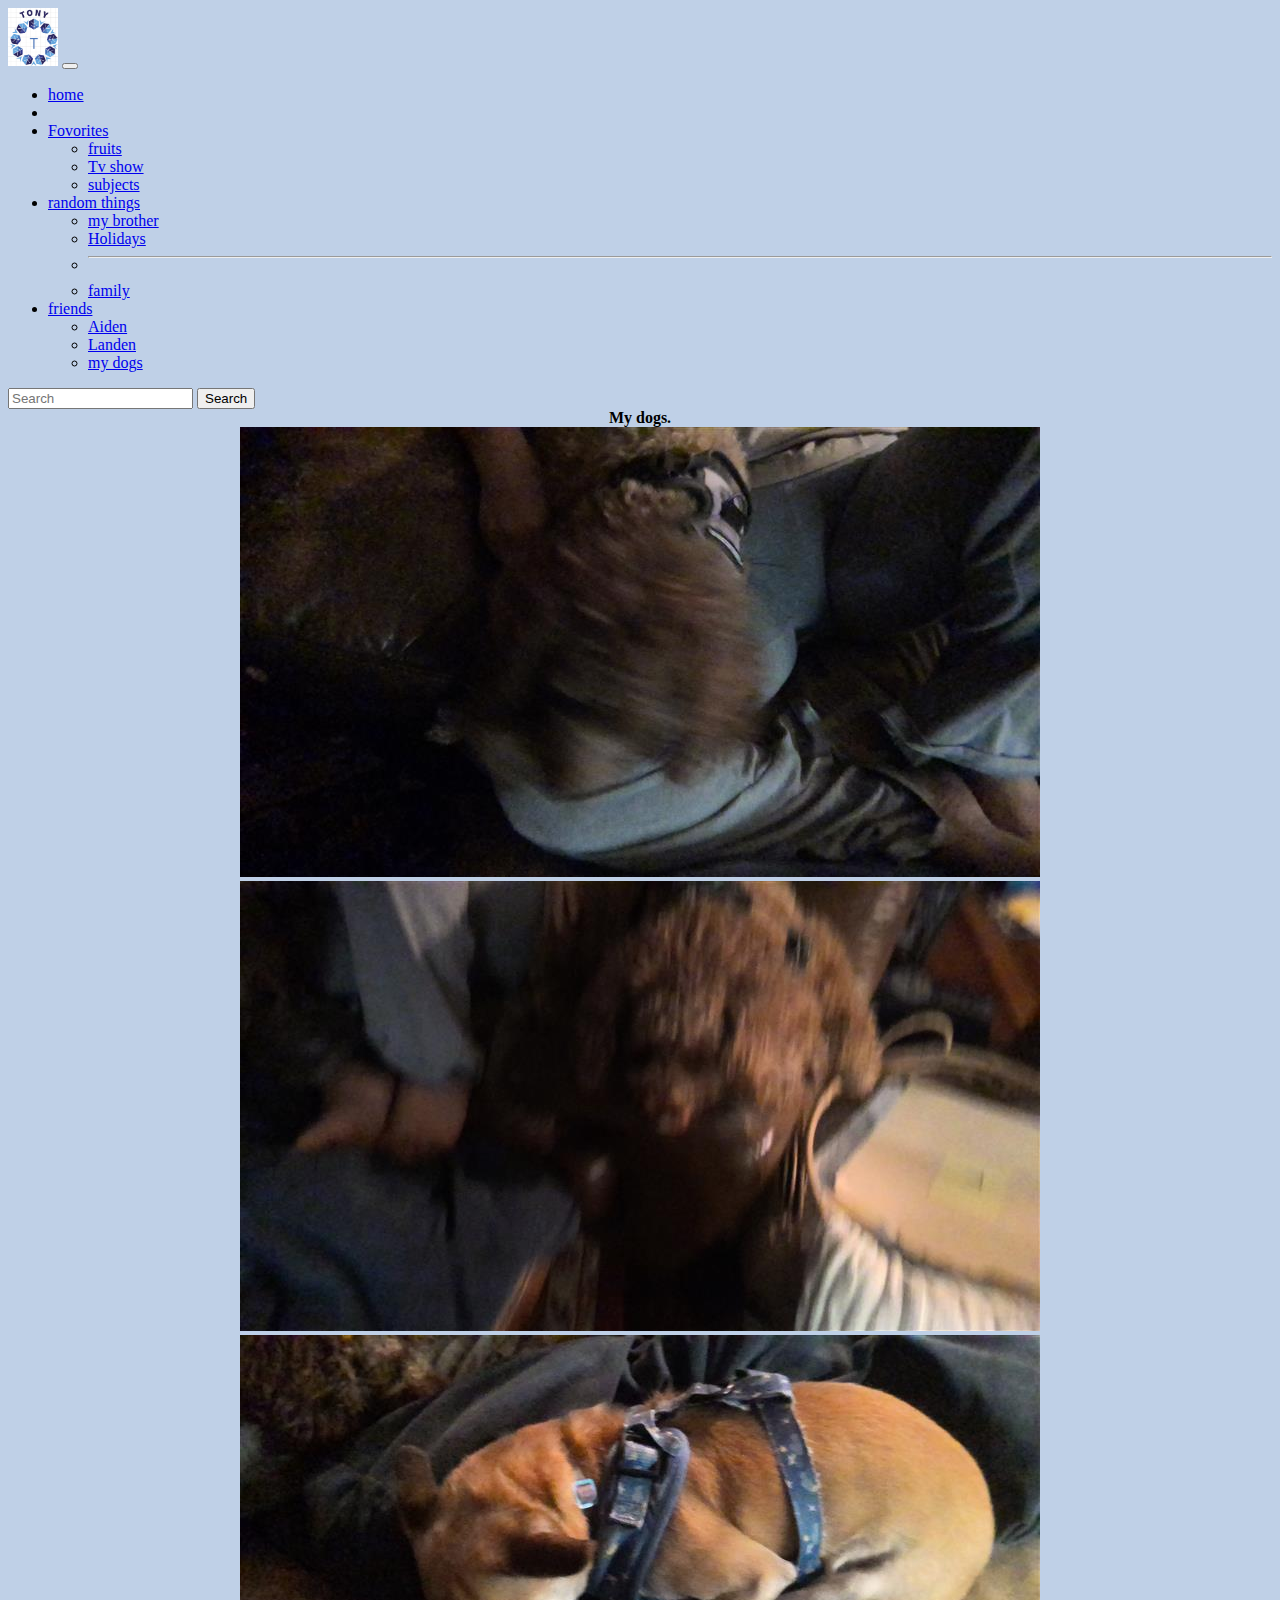
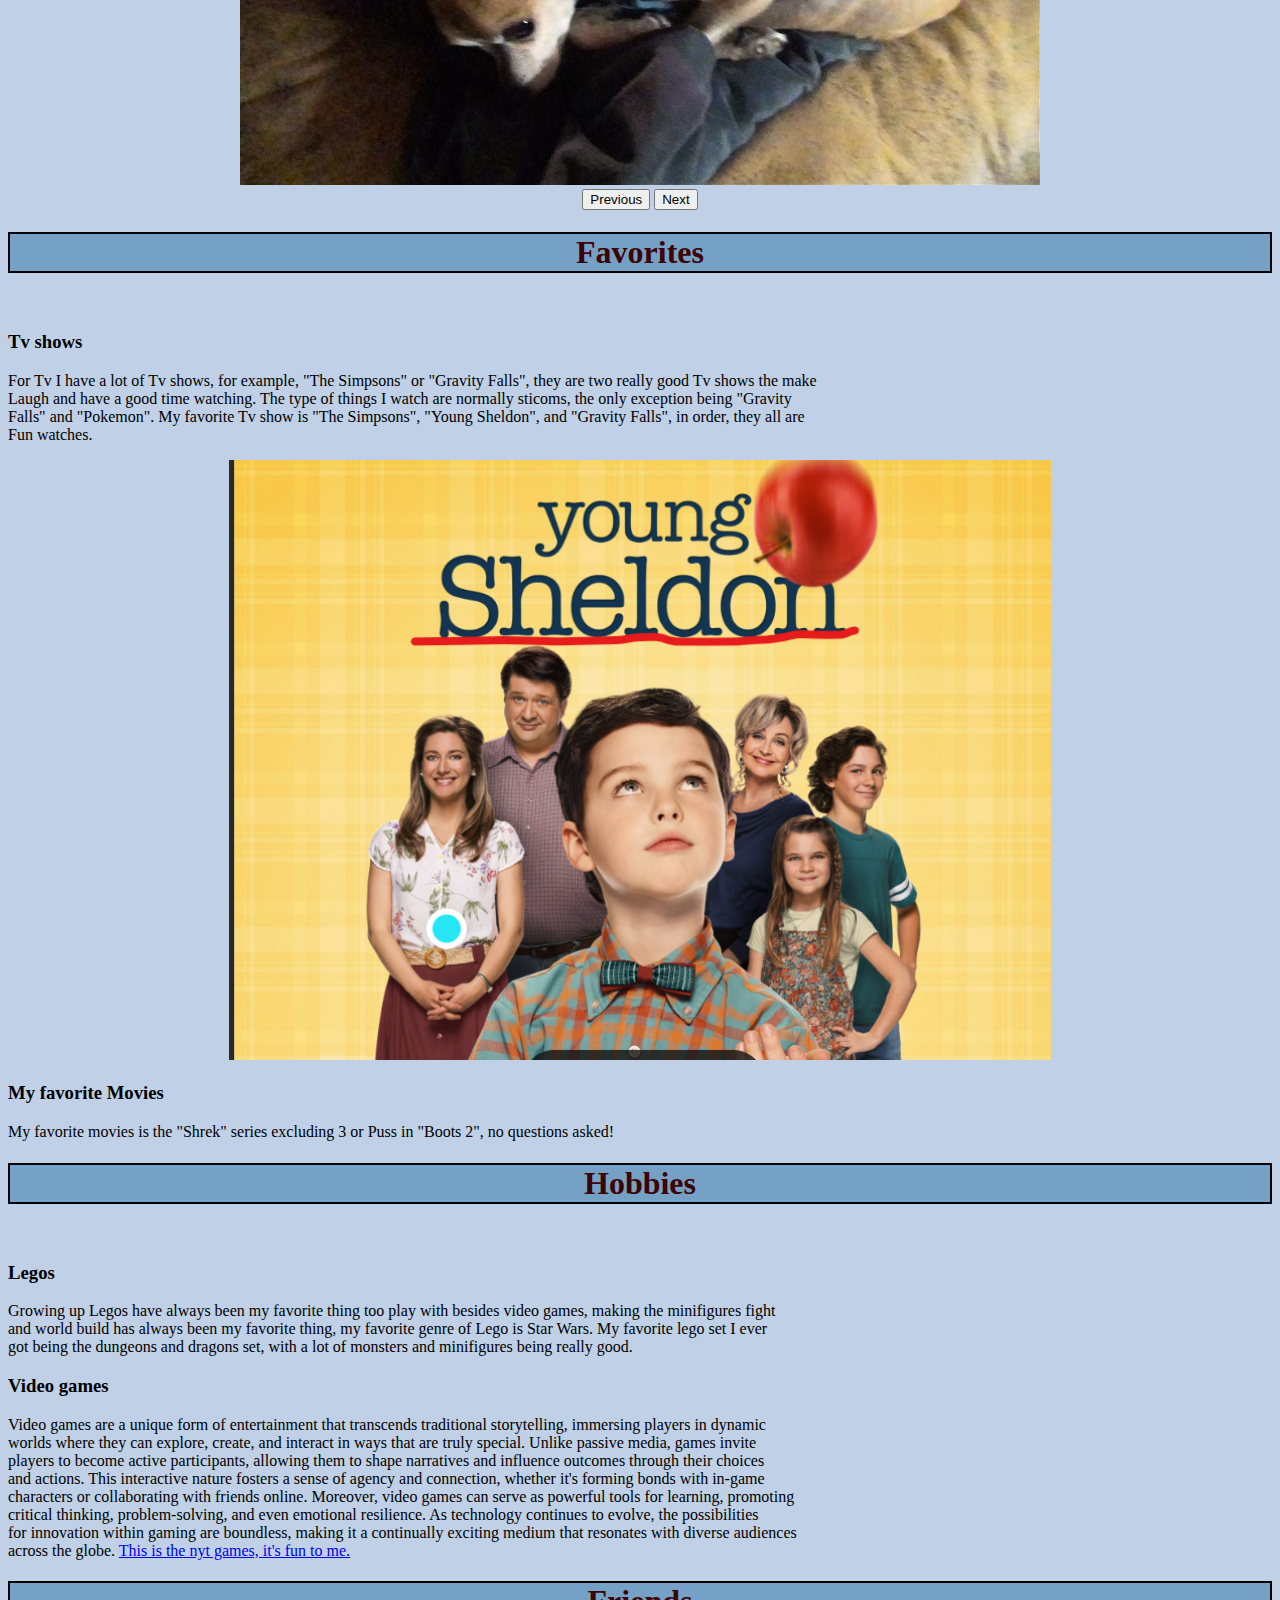
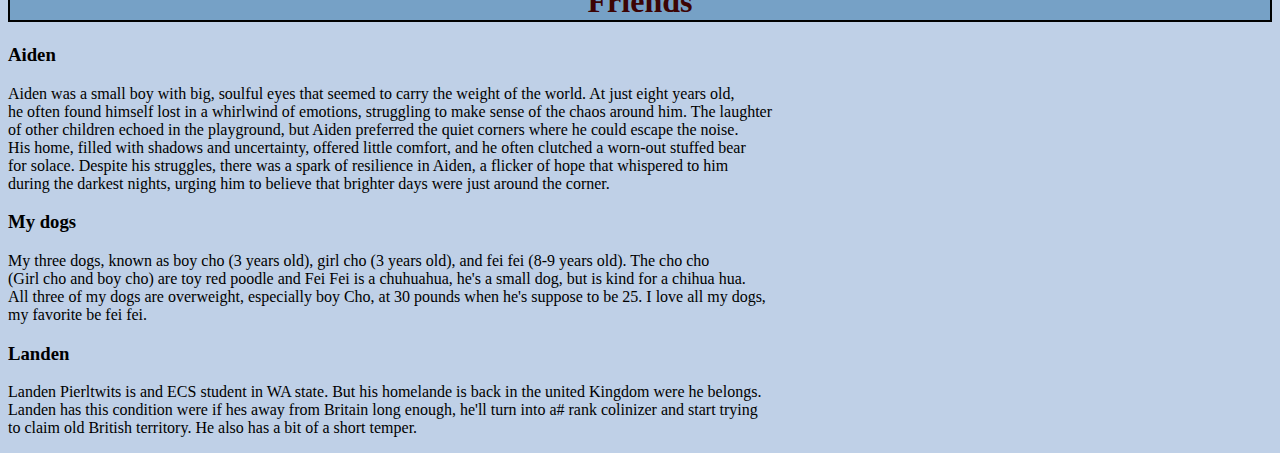
==== index.html @ 5386925b "pushing webdesign thing" ====
<!DOCTYPE html>

<html>
    <head>
        <meta charset="utf-8">
        <meta http-equiv="X-UA-Compatible" content="IE=edge">
        <title>Tonys life website</title>
        <meta name="description" content="">
        <meta name="viewport" content="width=device-width, initial-scale=1">
        <link href="https://cdn.jsdelivr.net/npm/bootstrap@5.0.2/dist/css/bootstrap.min.css" rel="stylesheet" integrity="sha384-EVSTQN3/azprG1Anm3QDgpJLIm9Nao0Yz1ztcQTwFspd3yD65VohhpuuCOmLASjC" crossorigin="anonymous">
        <link rel="stylesheet" href="style.css">
    </head>
    <body>
        <nav class="navbar navbar-expand-lg navbar-light bg-light">
            <div class="container-fluid">
              <a class="navbar-brand" href="#"><img src="Screenshot 2024-09-25 122146.png" width="50"></a>
              <button class="navbar-toggler" type="button" data-bs-toggle="collapse" data-bs-target="#navbarSupportedContent" aria-controls="navbarSupportedContent" aria-expanded="false" aria-label="Toggle navigation">
                <span class="navbar-toggler-icon"></span>
              </button>

              
              <div class="collapse navbar-collapse" id="navbarSupportedContent">
                <ul class="navbar-nav me-auto mb-2 mb-lg-0">
                  <li class="nav-item">
                    <a class="nav-link active" aria-current="page" href="#">home</a>
                  </li>
                  <li class="nav-item">
                    <a class="nav-link" href="#"></a>
                  </li>
                  <li class="nav-item dropdown">
                    <a class="nav-link dropdown-toggle" href="#" id="navbarDropdown" role="button" data-bs-toggle="dropdown" aria-expanded="false">
                      Fovorites
                    </a>
                    <ul class="dropdown-menu" aria-labelledby="navbarDropdown">
                      <li><a class="dropdown-item" href="items.html">fruits</a></li>
                      <li><a class="dropdown-item" href="#">Tv show</a></li>
                      <li><a class="dropdown-item" href="#">subjects</a></li>
                    </ul>
                  </li>
                  <li class="nav-item dropdown">
                    <a class="nav-link dropdown-toggle" href="#" id="navbarDropdown" role="button" data-bs-toggle="dropdown" aria-expanded="false">
                      random things
                    </a>
                    <ul class="dropdown-menu" aria-labelledby="navbarDropdown">
                      <li><a class="dropdown-item" href="Brother.html">my brother</a></li>
                      <li><a class="dropdown-item" href="Holidays.html">Holidays</a></li>
                      <li><hr class="dropdown-divider"></li>
                      <li><a class="dropdown-item" href="famous people.html">family</a></li>
                    </ul>
                  </li>
                  <li class="nav-item dropdown">
                    <a class="nav-link dropdown-toggle" href="#" id="" role="button" data-bs-toggle="dropdown" aria-expanded="false">
                      friends
                    </a>
                    <ul class="dropdown-menu" aria-labelledby="navbarDropdown">
                      <li><a class="dropdown-item" href="Aiden">Aiden</a></li>
                      <li><a class="dropdown-item" href="Landen">Landen</a></li>
                      <li><a class="dropdown-item" href="Mydogs">my dogs</a></li>
                    </ul>
                  </li>
                </ul>
                <form class="d-flex">
                  <input class="form-control me-2" type="search" placeholder="Search" aria-label="Search">
                  <button class="btn btn-outline-success" type="submit">Search</button>
                </form>
              </div>
            </div>
          </nav>
          <center><b>My dogs.</b></center>
          <center><div id="carouselExampleInterval" class="carousel slide" data-bs-ride="carousel">
            <div class="carousel-inner">
              <div class="carousel-item active" data-bs-interval="10000">
                <img src="4ceb30af-6306-46fe-a995-57e3952ca57f.jpg" class="d-block w-75" alt="...">
              </div>
              <div class="carousel-item" data-bs-interval="2000">
                <img src="167463cb-0183-4155-8411-2a5de3754b40.jpg" class="d-block w-75" alt="...">
              </div>
              <div class="carousel-item">
                <img src="a76ebdfa-6f0b-473a-acbf-3eb985f123a8.jpg" class="d-block w-75" alt="...">
              </div>
            </div>
            <button class="carousel-control-prev" type="button" data-bs-target="#carouselExampleInterval" data-bs-slide="prev">
              <span class="carousel-control-prev-icon" aria-hidden="true"></span>
              <span class="visually-hidden">Previous</span>
            </button>
            <button class="carousel-control-next" type="button" data-bs-target="#carouselExampleInterval" data-bs-slide="next">
              <span class="carousel-control-next-icon" aria-hidden="true"></span>
              <span class="visually-hidden">Next</span>
            </button>
          </div></center>
        <script src="https://cdn.jsdelivr.net/npm/bootstrap@5.0.2/dist/js/bootstrap.bundle.min.js" integrity="sha384-MrcW6ZMFYlzcLA8Nl+NtUVF0sA7MsXsP1UyJoMp4YLEuNSfAP+JcXn/tWtIaxVXM" crossorigin="anonymous"></script>
        <script src="" async defer></script>
        <center><h1 id="Favorites">Favorites</h1><br></center>
        <h3 id="Tv shows">Tv shows</h3>
        <p> For Tv I have a lot of Tv shows, for example, "The Simpsons" or "Gravity Falls", they are two really good Tv shows the make <br>
        Laugh and have a good time watching. The type of things I watch are normally sticoms, the only exception being "Gravity <br>
        Falls" and "Pokemon". My favorite Tv show is "The Simpsons", "Young Sheldon", and "Gravity Falls", in order, they all are <br>
        Fun watches.</p>
        <center><img src="Screenshot 2024-10-01 120602.png" alt="good show" style="width:500;height:600px;"></center>
        <h3 id="Movies">My favorite Movies</h3>
        <p>My favorite movies is the "Shrek" series excluding 3 or Puss in "Boots 2", no questions asked!</p>
        <center><h1 id="Hobbies">Hobbies</h1><br></center>
        <h3 id="Legos">Legos</h3>
        <p>
           Growing up Legos have always been my favorite thing too play with besides video games, making the minifigures fight <br>
         and world build has always been my favorite thing, my favorite genre of Lego is Star Wars. My favorite lego set I ever <br>
         got being the dungeons and dragons set, with a lot of monsters and minifigures being really good.
        </p>
        <h3 id="video games"> Video games </h3>
        <p>
          Video games are a unique form of entertainment that transcends traditional storytelling, immersing players in dynamic <br>
          worlds where they can explore, create, and interact in ways that are truly special. Unlike passive media, games invite <br>
          players to become active participants, allowing them to shape narratives and influence outcomes through their choices <br>
          and actions. This interactive nature fosters a sense of agency and connection, whether it's forming bonds with in-game <br>
          characters or collaborating with friends online. Moreover, video games can serve as powerful tools for learning, promoting <br>
          critical thinking, problem-solving, and even emotional resilience. As technology continues to evolve, the possibilities <br>
          for innovation within gaming are boundless, making it a continually exciting medium that resonates with diverse audiences <br>
          across the globe.
          <a href="https://www.nytimes.com/games/strands">This is the nyt games, it's fun to me.</a>
        </p>
        <center><h1 id="friends">Friends</h1></center>
        <h3 id="Aiden">Aiden</h3>
        <p>
          Aiden was a small boy with big, soulful eyes that seemed to carry the weight of the world. At just eight years old,<br>
          he often found himself lost in a whirlwind of emotions, struggling to make sense of the chaos around him. The laughter<br>
          of other children echoed in the playground, but Aiden preferred the quiet corners where he could escape the noise. <br>
          His home, filled with shadows and uncertainty, offered little comfort, and he often clutched a worn-out stuffed bear<br>
          for solace. Despite his struggles, there was a spark of resilience in Aiden, a flicker of hope that whispered to him <br>
          during the darkest nights, urging him to believe that brighter days were just around the corner.</p>
        <h3 id="Mydogs">My dogs</h3>
        <p>My three dogs, known as boy cho (3 years old), girl cho (3 years old), and fei fei (8-9 years old). The cho cho <br>
          (Girl cho and boy cho) are toy red poodle and Fei Fei is a chuhuahua, he's a small dog, but is kind for a chihua hua. <br>
          All three of my dogs are overweight, especially boy Cho, at 30 pounds when he's suppose to be 25. I love all my dogs, <br>
          my favorite be fei fei.</p>
          <h3 id="Landen">Landen</h3>
        <p>Landen Pierltwits is and ECS student in WA state. But his homelande is back in the united Kingdom were he belongs.<br>
        Landen has this condition were if hes away from Britain long enough, he'll turn into a# rank colinizer and start trying <br>
        to claim old British territory. He also has a bit of a short temper. </p>
      </body>
</html
---- style.css ----
body {
    background-color: rgb(191, 208, 231);
}
 #Hobbies, #friends, #Favorites {
    background-color: rgb(118, 161, 198);
    color: rgb(60, 4, 4);
    border: 2px solid black;
}
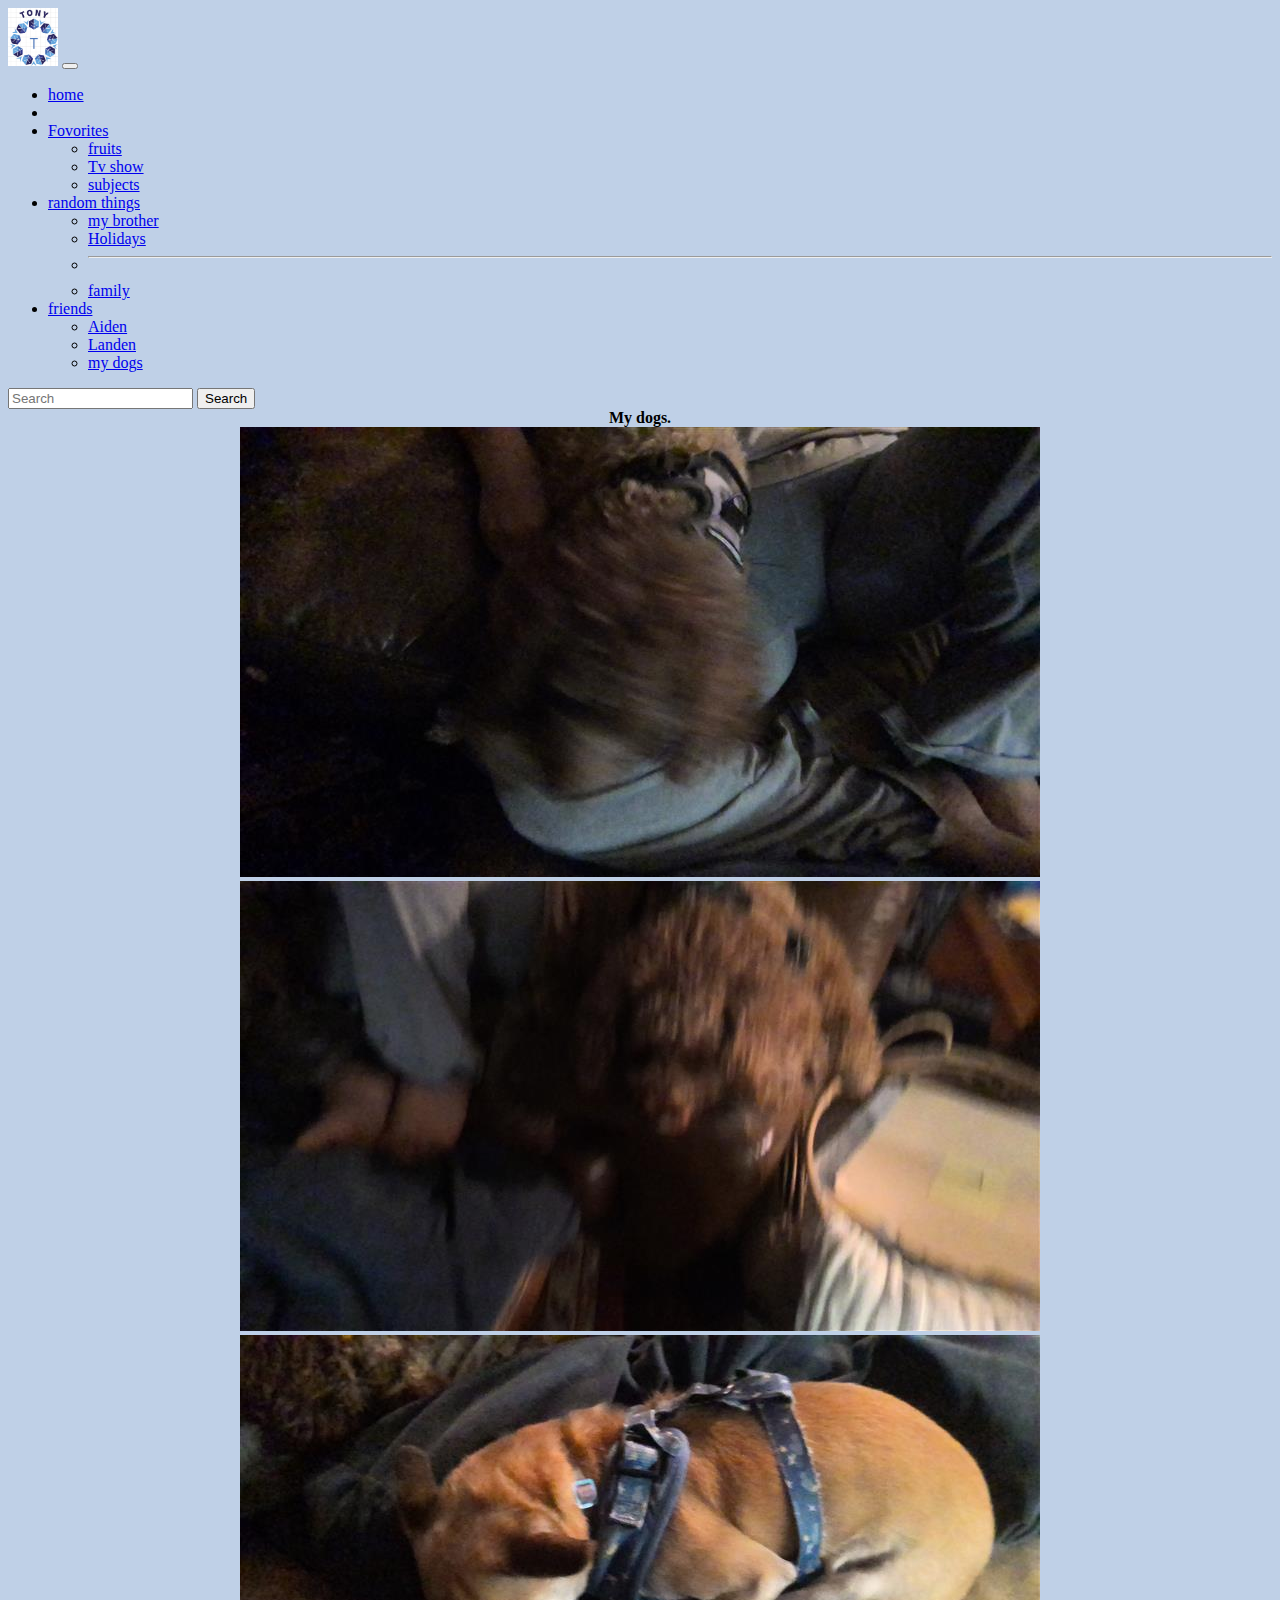
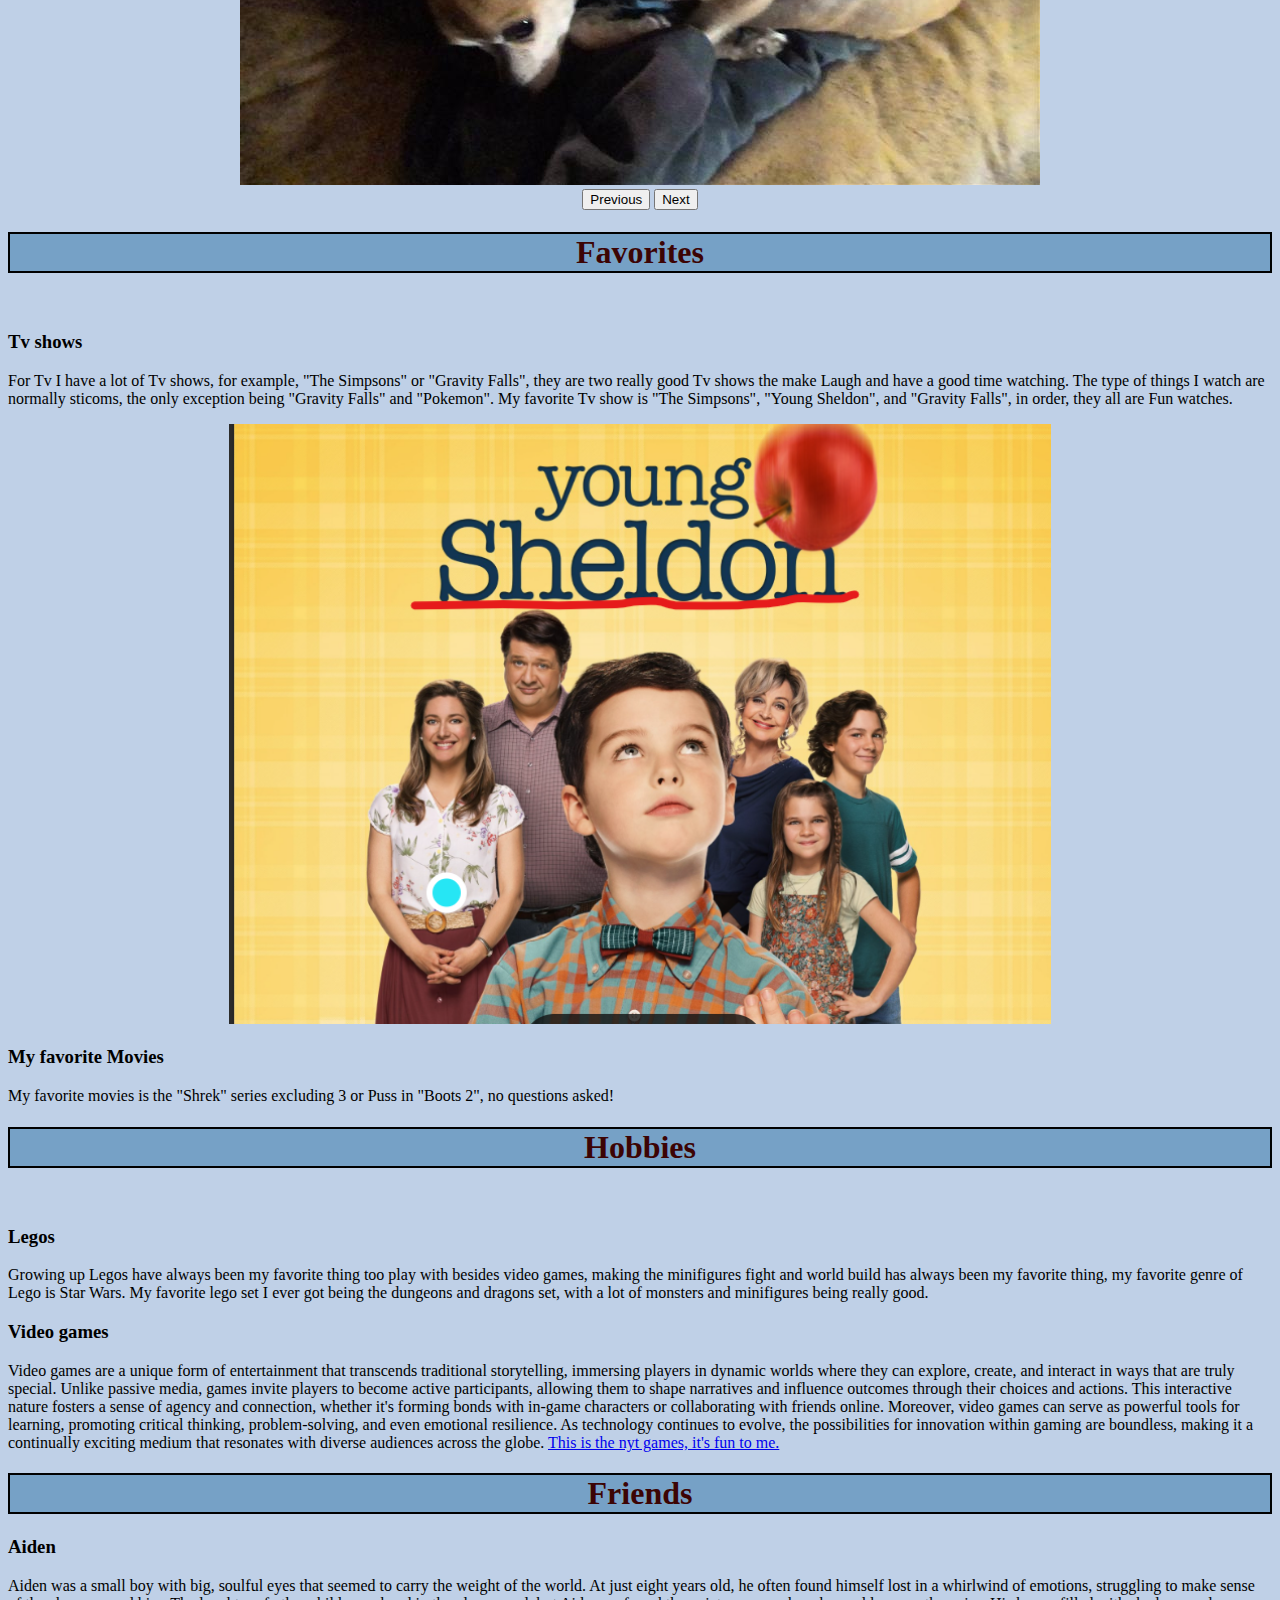
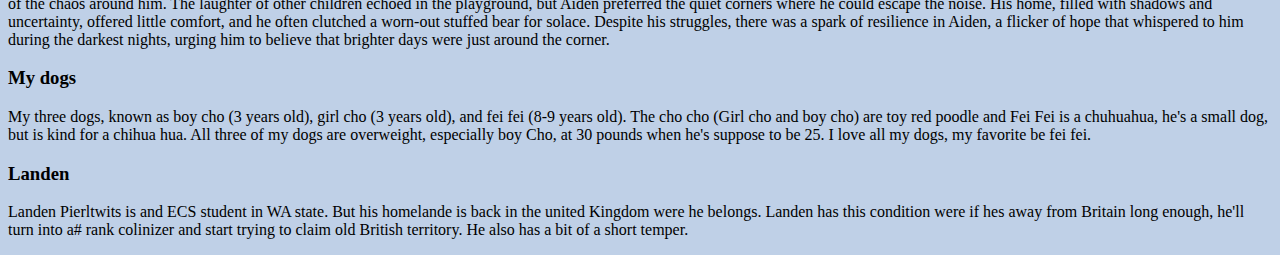
==== commit 11d25a2e: "final" ====
--- a/index.html
+++ b/index.html
@@ -92,9 +92,9 @@
         <script src="" async defer></script>
         <center><h1 id="Favorites">Favorites</h1><br></center>
         <h3 id="Tv shows">Tv shows</h3>
-        <p> For Tv I have a lot of Tv shows, for example, "The Simpsons" or "Gravity Falls", they are two really good Tv shows the make <br>
-        Laugh and have a good time watching. The type of things I watch are normally sticoms, the only exception being "Gravity <br>
-        Falls" and "Pokemon". My favorite Tv show is "The Simpsons", "Young Sheldon", and "Gravity Falls", in order, they all are <br>
+        <p> For Tv I have a lot of Tv shows, for example, "The Simpsons" or "Gravity Falls", they are two really good Tv shows the make 
+        Laugh and have a good time watching. The type of things I watch are normally sticoms, the only exception being "Gravity 
+        Falls" and "Pokemon". My favorite Tv show is "The Simpsons", "Young Sheldon", and "Gravity Falls", in order, they all are 
         Fun watches.</p>
         <center><img src="Screenshot 2024-10-01 120602.png" alt="good show" style="width:500;height:600px;"></center>
         <h3 id="Movies">My favorite Movies</h3>
@@ -102,39 +102,39 @@
         <center><h1 id="Hobbies">Hobbies</h1><br></center>
         <h3 id="Legos">Legos</h3>
         <p>
-           Growing up Legos have always been my favorite thing too play with besides video games, making the minifigures fight <br>
-         and world build has always been my favorite thing, my favorite genre of Lego is Star Wars. My favorite lego set I ever <br>
+           Growing up Legos have always been my favorite thing too play with besides video games, making the minifigures fight 
+         and world build has always been my favorite thing, my favorite genre of Lego is Star Wars. My favorite lego set I ever 
          got being the dungeons and dragons set, with a lot of monsters and minifigures being really good.
         </p>
         <h3 id="video games"> Video games </h3>
         <p>
-          Video games are a unique form of entertainment that transcends traditional storytelling, immersing players in dynamic <br>
-          worlds where they can explore, create, and interact in ways that are truly special. Unlike passive media, games invite <br>
-          players to become active participants, allowing them to shape narratives and influence outcomes through their choices <br>
-          and actions. This interactive nature fosters a sense of agency and connection, whether it's forming bonds with in-game <br>
-          characters or collaborating with friends online. Moreover, video games can serve as powerful tools for learning, promoting <br>
-          critical thinking, problem-solving, and even emotional resilience. As technology continues to evolve, the possibilities <br>
-          for innovation within gaming are boundless, making it a continually exciting medium that resonates with diverse audiences <br>
+          Video games are a unique form of entertainment that transcends traditional storytelling, immersing players in dynamic 
+          worlds where they can explore, create, and interact in ways that are truly special. Unlike passive media, games invite 
+          players to become active participants, allowing them to shape narratives and influence outcomes through their choices 
+          and actions. This interactive nature fosters a sense of agency and connection, whether it's forming bonds with in-game 
+          characters or collaborating with friends online. Moreover, video games can serve as powerful tools for learning, promoting 
+          critical thinking, problem-solving, and even emotional resilience. As technology continues to evolve, the possibilities 
+          for innovation within gaming are boundless, making it a continually exciting medium that resonates with diverse audiences 
           across the globe.
           <a href="https://www.nytimes.com/games/strands">This is the nyt games, it's fun to me.</a>
         </p>
         <center><h1 id="friends">Friends</h1></center>
         <h3 id="Aiden">Aiden</h3>
         <p>
-          Aiden was a small boy with big, soulful eyes that seemed to carry the weight of the world. At just eight years old,<br>
-          he often found himself lost in a whirlwind of emotions, struggling to make sense of the chaos around him. The laughter<br>
-          of other children echoed in the playground, but Aiden preferred the quiet corners where he could escape the noise. <br>
-          His home, filled with shadows and uncertainty, offered little comfort, and he often clutched a worn-out stuffed bear<br>
-          for solace. Despite his struggles, there was a spark of resilience in Aiden, a flicker of hope that whispered to him <br>
+          Aiden was a small boy with big, soulful eyes that seemed to carry the weight of the world. At just eight years old,
+          he often found himself lost in a whirlwind of emotions, struggling to make sense of the chaos around him. The laughter
+          of other children echoed in the playground, but Aiden preferred the quiet corners where he could escape the noise. 
+          His home, filled with shadows and uncertainty, offered little comfort, and he often clutched a worn-out stuffed bear
+          for solace. Despite his struggles, there was a spark of resilience in Aiden, a flicker of hope that whispered to him 
           during the darkest nights, urging him to believe that brighter days were just around the corner.</p>
         <h3 id="Mydogs">My dogs</h3>
-        <p>My three dogs, known as boy cho (3 years old), girl cho (3 years old), and fei fei (8-9 years old). The cho cho <br>
-          (Girl cho and boy cho) are toy red poodle and Fei Fei is a chuhuahua, he's a small dog, but is kind for a chihua hua. <br>
-          All three of my dogs are overweight, especially boy Cho, at 30 pounds when he's suppose to be 25. I love all my dogs, <br>
+        <p>My three dogs, known as boy cho (3 years old), girl cho (3 years old), and fei fei (8-9 years old). The cho cho 
+          (Girl cho and boy cho) are toy red poodle and Fei Fei is a chuhuahua, he's a small dog, but is kind for a chihua hua. 
+          All three of my dogs are overweight, especially boy Cho, at 30 pounds when he's suppose to be 25. I love all my dogs, 
           my favorite be fei fei.</p>
           <h3 id="Landen">Landen</h3>
-        <p>Landen Pierltwits is and ECS student in WA state. But his homelande is back in the united Kingdom were he belongs.<br>
-        Landen has this condition were if hes away from Britain long enough, he'll turn into a# rank colinizer and start trying <br>
+        <p>Landen Pierltwits is and ECS student in WA state. But his homelande is back in the united Kingdom were he belongs.
+        Landen has this condition were if hes away from Britain long enough, he'll turn into a# rank colinizer and start trying 
         to claim old British territory. He also has a bit of a short temper. </p>
       </body>
 </html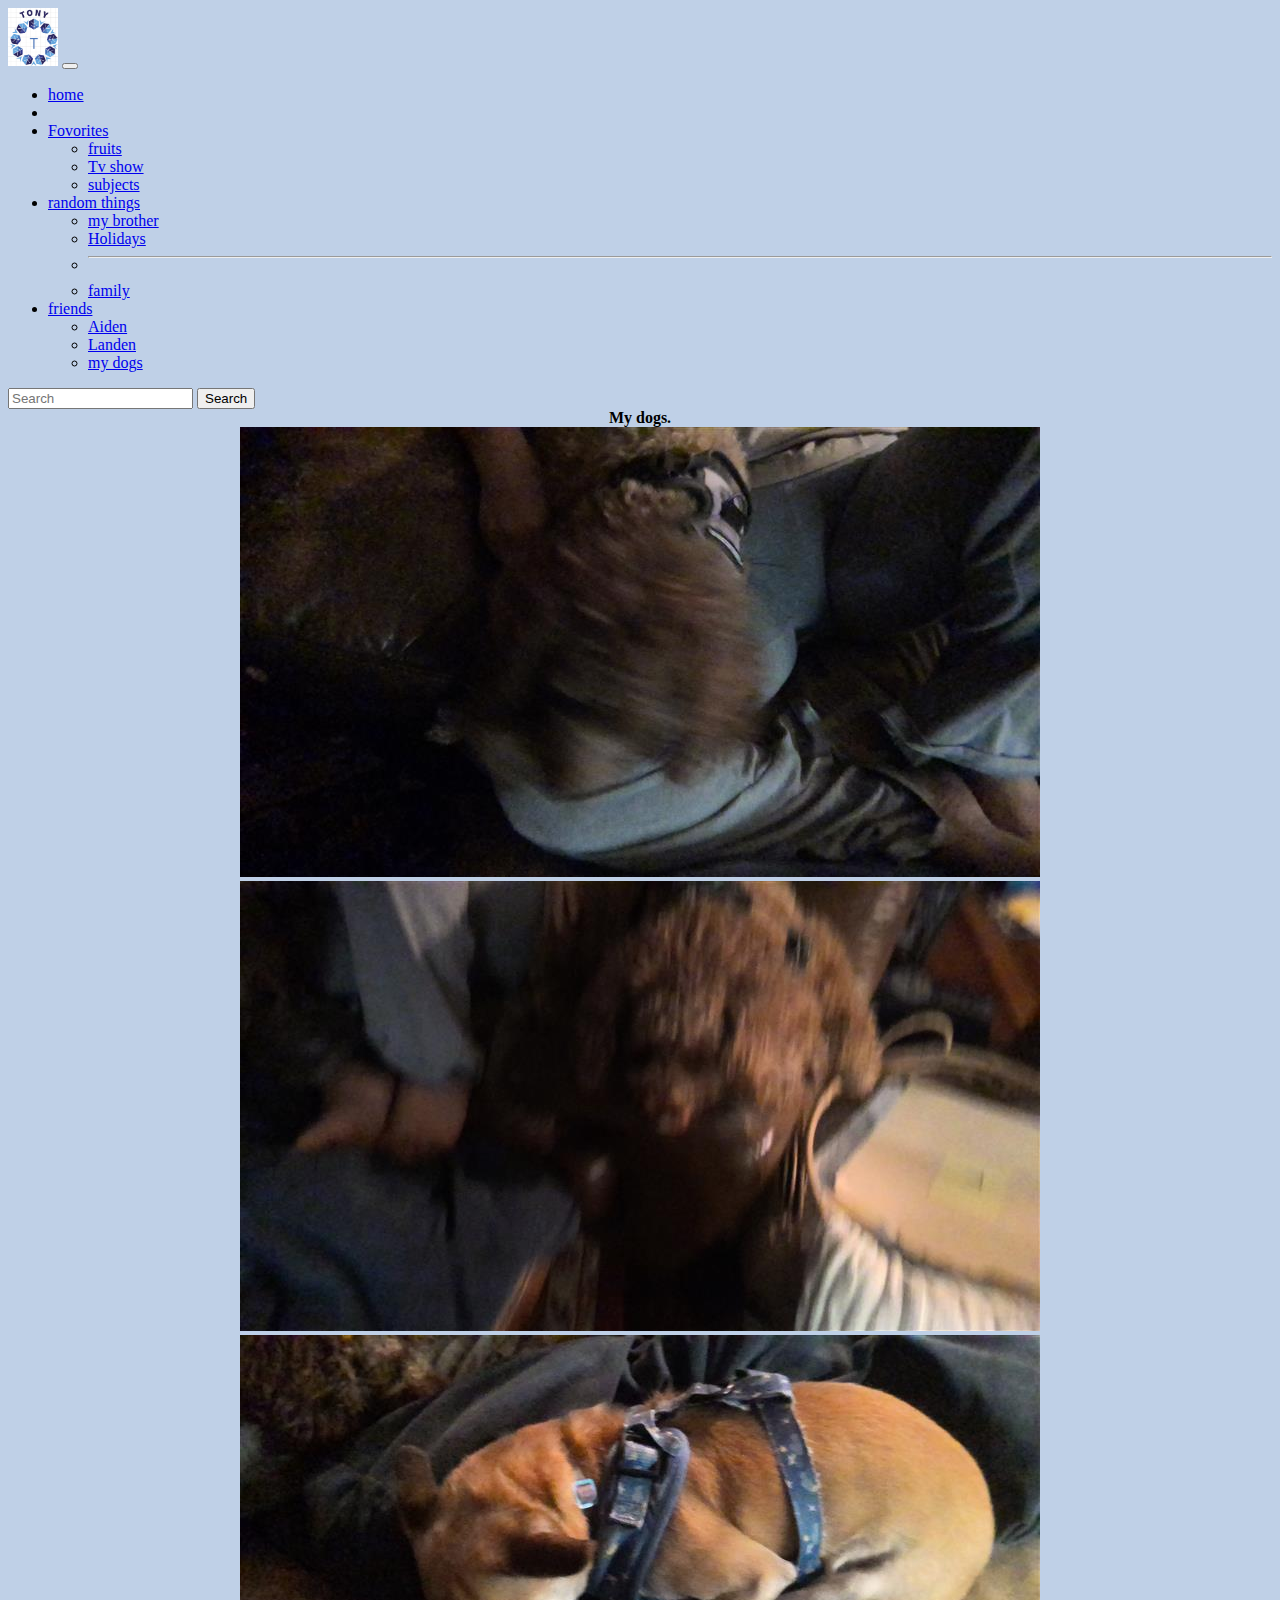
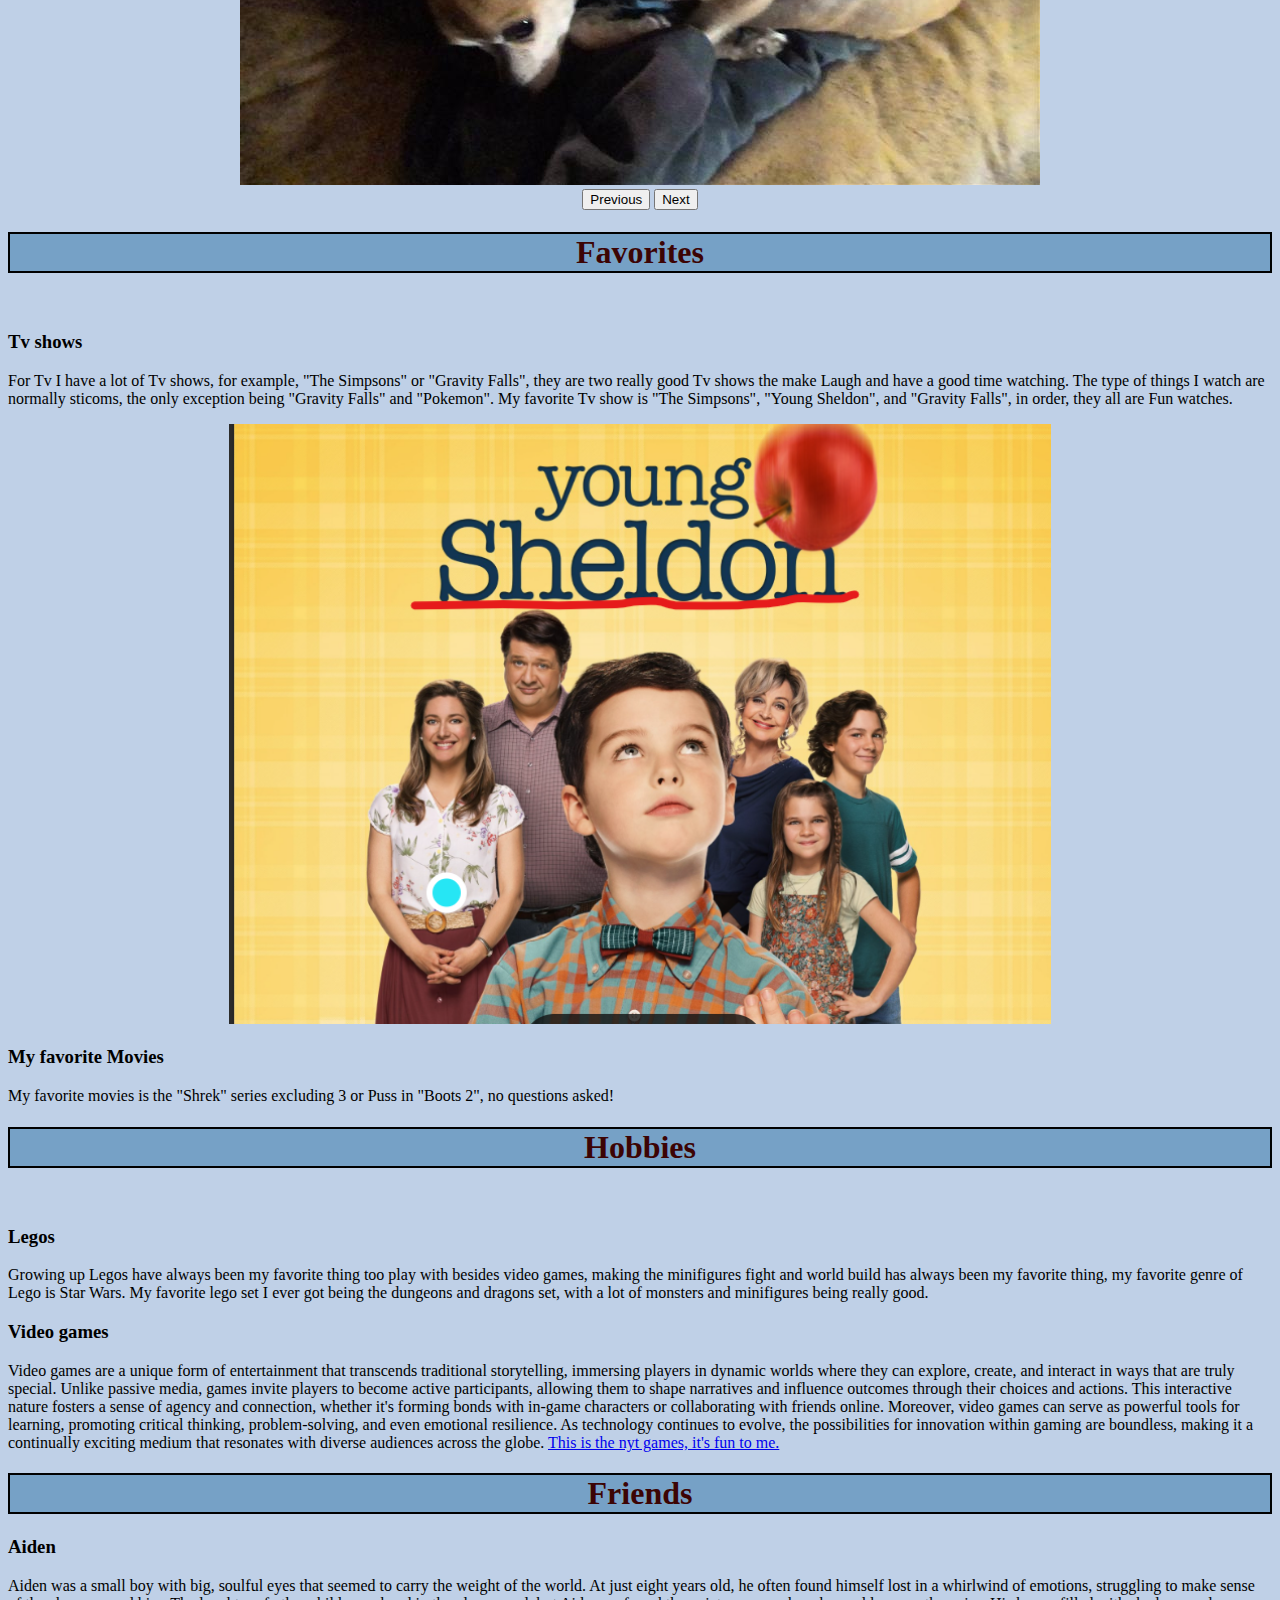
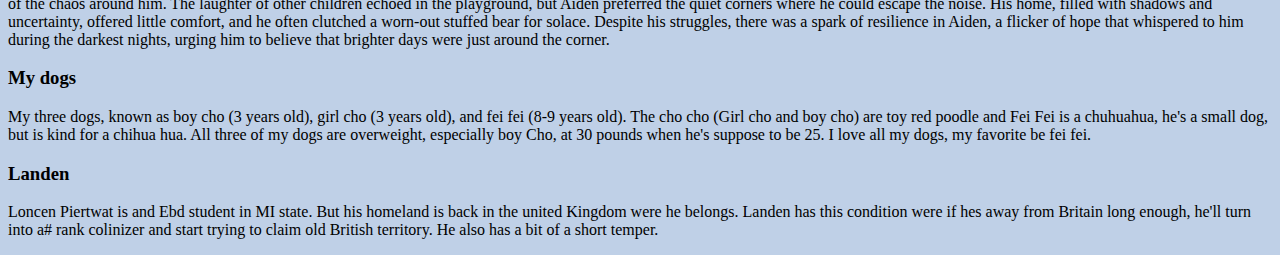
==== commit d911c225: "finally" ====
--- a/index.html
+++ b/index.html
@@ -132,8 +132,8 @@
           (Girl cho and boy cho) are toy red poodle and Fei Fei is a chuhuahua, he's a small dog, but is kind for a chihua hua. 
           All three of my dogs are overweight, especially boy Cho, at 30 pounds when he's suppose to be 25. I love all my dogs, 
           my favorite be fei fei.</p>
-          <h3 id="Landen">Landen</h3>
-        <p>Landen Pierltwits is and ECS student in WA state. But his homelande is back in the united Kingdom were he belongs.
+          <h3 id="Loncen">Landen</h3>
+        <p>Loncen Piertwat is and Ebd student in MI state. But his homeland is back in the united Kingdom were he belongs.
         Landen has this condition were if hes away from Britain long enough, he'll turn into a# rank colinizer and start trying 
         to claim old British territory. He also has a bit of a short temper. </p>
       </body>
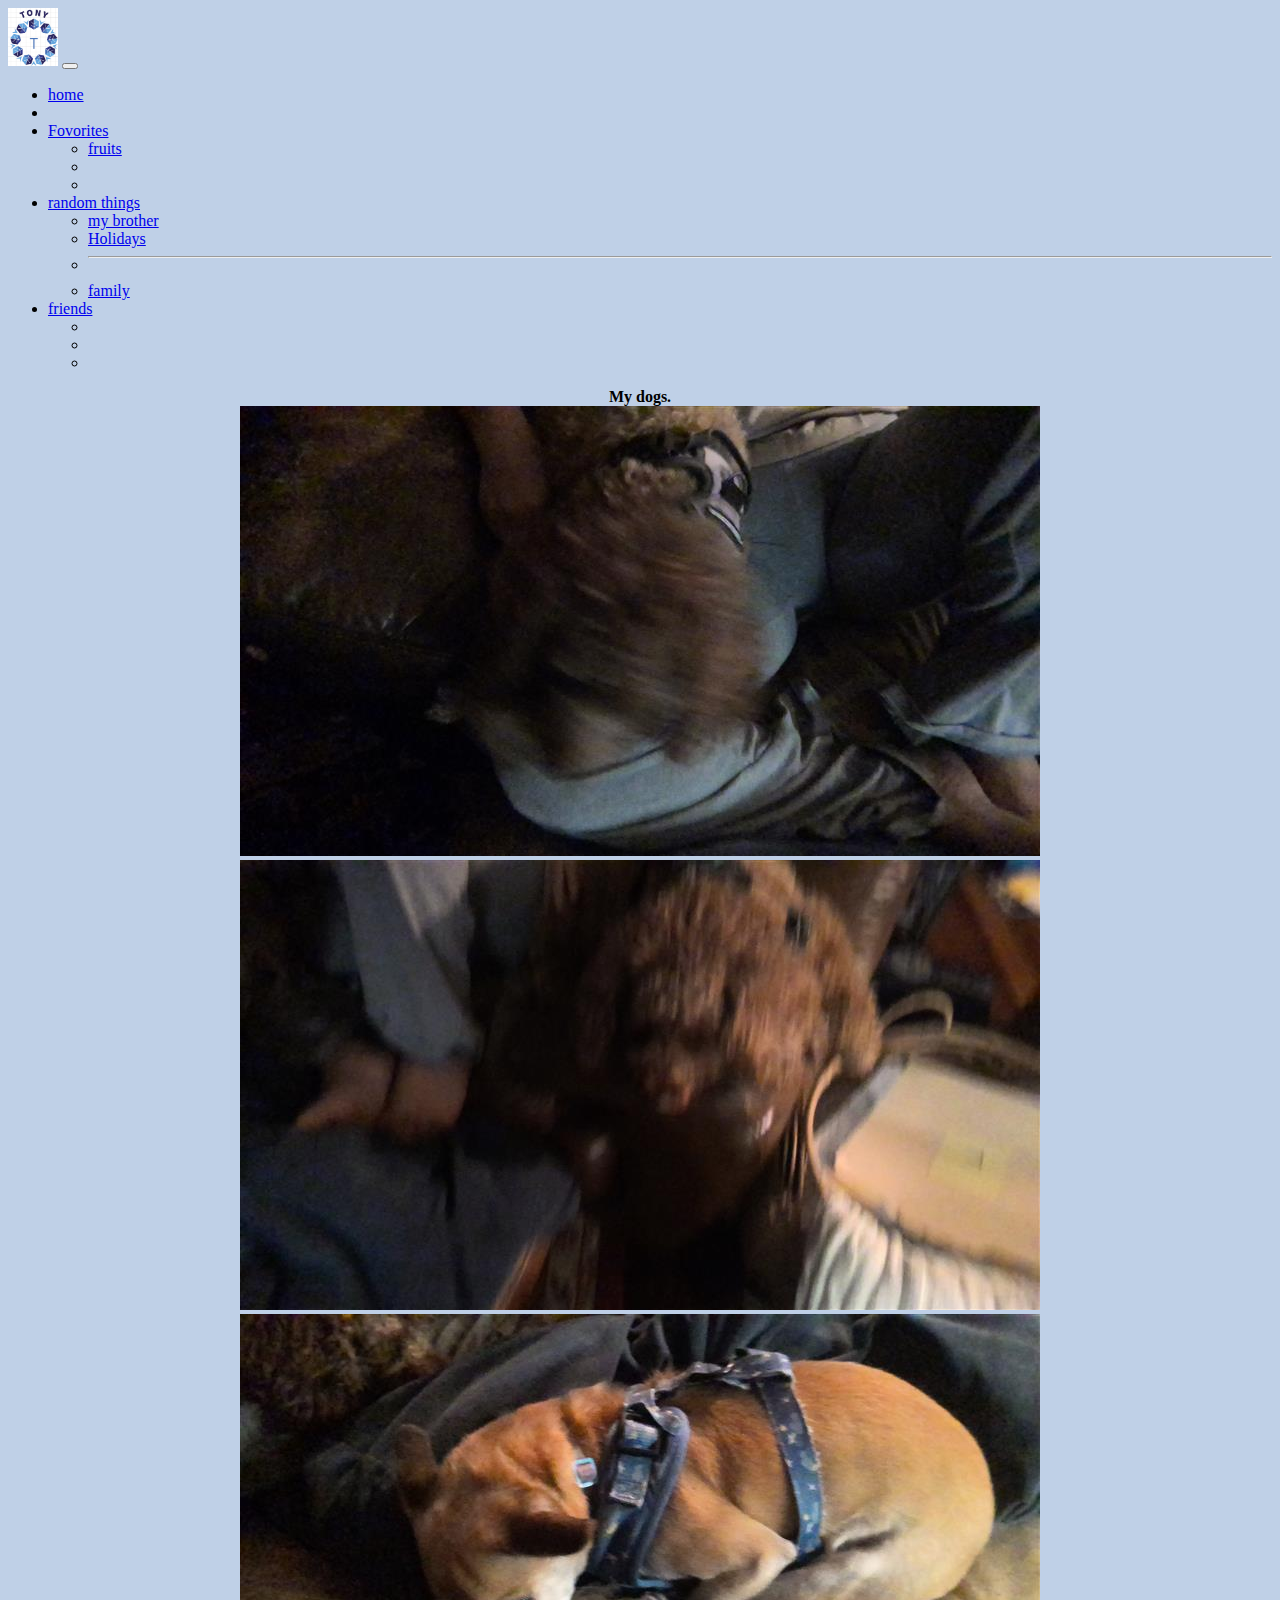
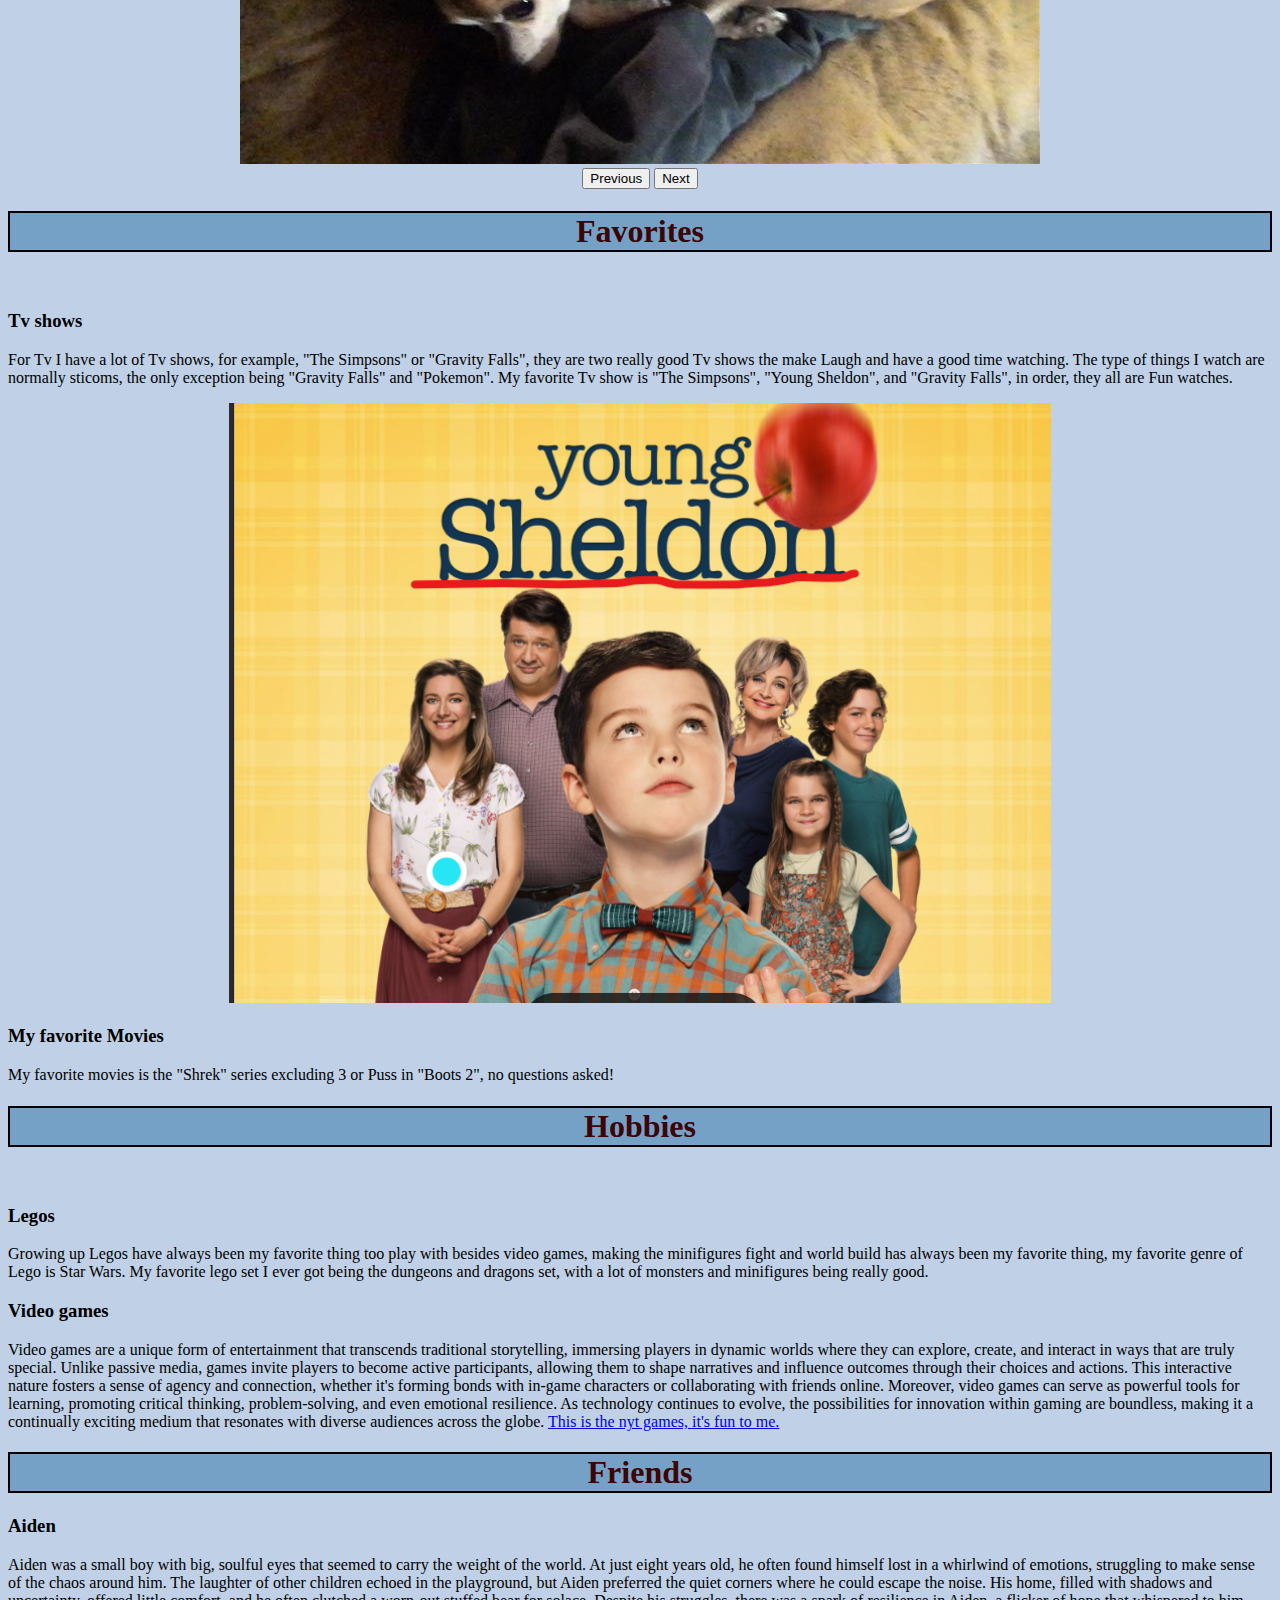
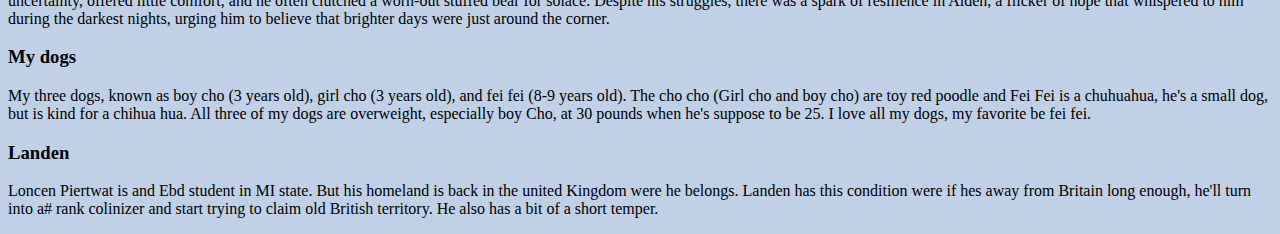
==== commit 85864eba: "message" ====
--- a/index.html
+++ b/index.html
@@ -33,8 +33,8 @@
                     </a>
                     <ul class="dropdown-menu" aria-labelledby="navbarDropdown">
                       <li><a class="dropdown-item" href="items.html">fruits</a></li>
-                      <li><a class="dropdown-item" href="#">Tv show</a></li>
-                      <li><a class="dropdown-item" href="#">subjects</a></li>
+                      <li><a class="dropdown-item" href="#"></a></li>
+                      <li><a class="dropdown-item" href="#"></a></li>
                     </ul>
                   </li>
                   <li class="nav-item dropdown">
@@ -53,16 +53,12 @@
                       friends
                     </a>
                     <ul class="dropdown-menu" aria-labelledby="navbarDropdown">
-                      <li><a class="dropdown-item" href="Aiden">Aiden</a></li>
-                      <li><a class="dropdown-item" href="Landen">Landen</a></li>
-                      <li><a class="dropdown-item" href="Mydogs">my dogs</a></li>
+                      <li><a class="dropdown-item" href="Aiden"></a></li>
+                      <li><a class="dropdown-item" href="Landen"></a></li>
+                      <li><a class="dropdown-item" href="Mydogs"></a></li>
                     </ul>
                   </li>
                 </ul>
-                <form class="d-flex">
-                  <input class="form-control me-2" type="search" placeholder="Search" aria-label="Search">
-                  <button class="btn btn-outline-success" type="submit">Search</button>
-                </form>
               </div>
             </div>
           </nav>
